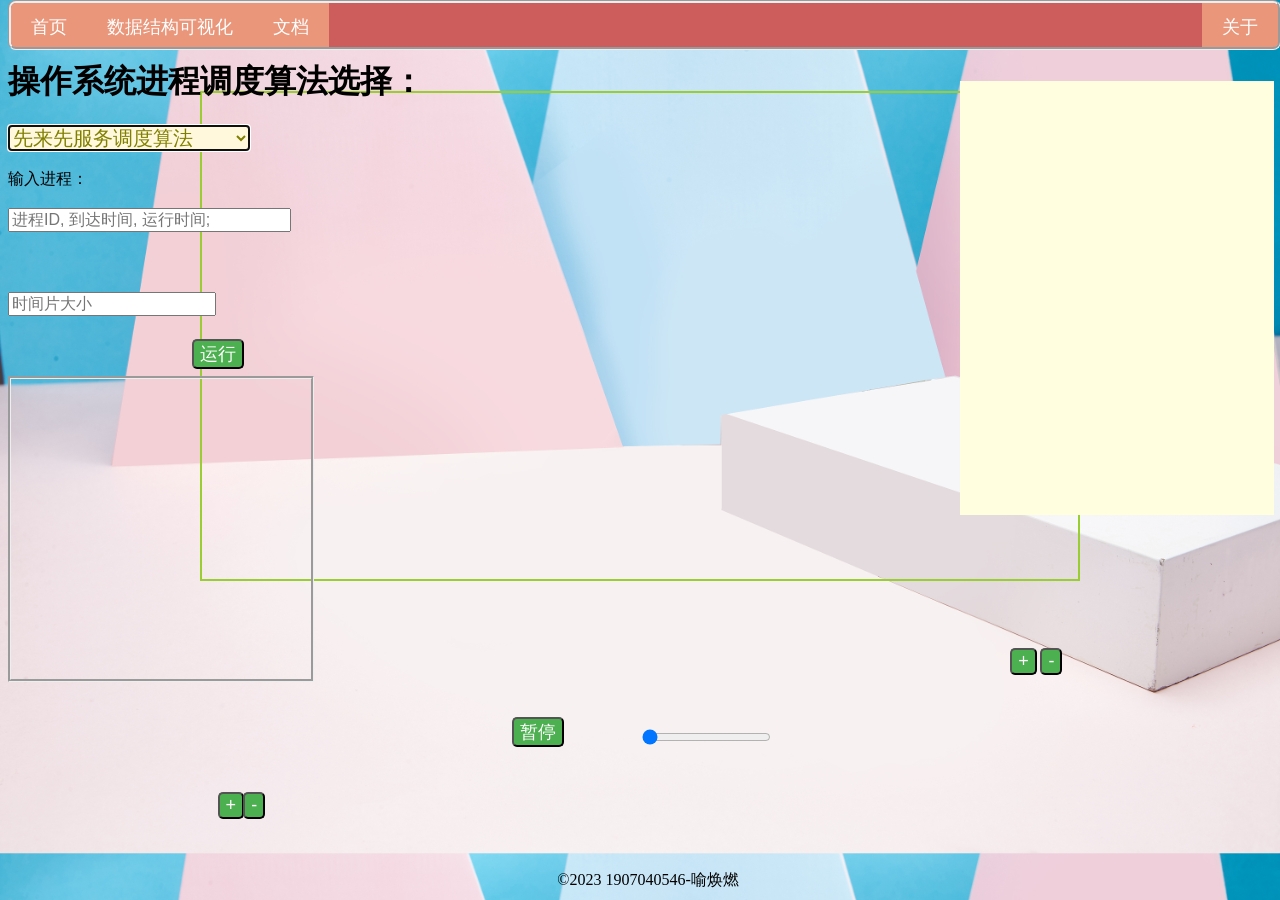
==== index.html @ 4c183b91 "update index.html" ====
<!doctype html>
<html lang="en">
<head>
  <meta charset="UTF-8">
  <meta name="操作系统进程调度算法可视化模拟"
        content="对各类调度算法进行可视化展示">
  <meta http-equiv="X-UA-Compatible" content="ie=edge">
  <title>OS Visulization</title>
  <link rel="stylesheet" href="./html/my_html.css">
  <script src="https://code.jquery.com/jquery-3.1.1.min.js"></script>
  <script src="./html/Fcfs.js"></script>
  <script src="./html/SJF.js"></script>
  <script src="./html/RR.js"></script>
  <script src="./html/NPPS.js"></script>
  <script src="./html/PPS.js"></script>
  <script src="./html/HRRN.js"></script>
  <script src="./html/MLFQ.js"></script>
</head>

<body>
<audio src="./resources/audio/千秋%20《古剑奇谭三》主题曲.mp3" autoplay loop="-1"></audio>
<ul class="head">
  <li><a href="https://baidu.com">首页</a></li>
  <li><a href="https://visualgo.net/zh" target="_blank">数据结构可视化</a></li>
  <li><a href="./html/文档.html" target="_blank">文档</a></li>
  <li style="float:right"><a href="./html/关于.html">关于</a></li>
</ul>
<!--    <iframe id="ssv3-multi-click" src="../resources/361-多层圆环时钟"></iframe>-->
<div id="input_container">
  <h1>操作系统进程调度算法选择：</h1>
  <select autofocus id="option_id" onchange="gradeChange()">
    <option value="FCFS">先来先服务调度算法</option>
    <option value="SJF">短作业优先调度算法</option>
    <option value="RR">时间片轮转调度算法</option>
    <option value="NPPS" id="NPPS">非抢占式优先级调度算法</option>
    <option value="PPS" id="PPS">抢占式优先级调度算法</option>
    <option value="HRRN" id="HRRN">高响应比优先调度算法</option>
    <option value="MLFQ" id="MLFQ">多级反馈队列调度算法</option>
  </select>
  <br><br>
  <label>输入进程：</label><br><br>
  <input id="input_text" type="text" placeholder="进程ID, 到达时间, 运行时间;" size="28px">
  <button id="startBtn">运行</button>
</div>
<button id="pauseBtn">暂停</button>
<input type="range" id="speedRange" min="1" max="10" value="0"/>
<div class="container" id="mouse-coordinates" >
  <canvas id="canvas" width="880" height="490" overflow="auto"></canvas>
</div>
<button id="increase-btn1">+</button>
<button id="decrease-btn1">-</button>
<button id="increase-btn2">+</button>
<button id="decrease-btn2">-</button>
<textarea id="log" rows="29" cols="45" readonly></textarea>
<p id="introduction"></p>
<footer>©2023 1907040546-喻焕燃</footer>

<script>
  // 获取 Canvas 元素和 2D 绘图上下文对象
  const canvas = document.getElementById('canvas');
  const ctx = canvas.getContext('2d');
  let pause_flag = false;
  let speed = 0;
  let animationId; //定义变量来存储 requestAnimationFrame 返回的 ID
  const startBtn = document.getElementById("startBtn");
  const pauseBtn = document.getElementById("pauseBtn");
  const speedRange = document.getElementById("speedRange");
  const myselect = document.getElementById("option_id");

  var input_div = document.createElement("div");
  input_div.innerHTML = "<input type='text' id='rr_time_quantum' placeholder='时间片大小' readonly>";
  document.getElementById("input_container").appendChild(input_div);

  canvas.addEventListener("mousemove", function(event) {
    const rect = canvas.getBoundingClientRect();
    const x = event.clientX - rect.left;
    const y = event.clientY - rect.top;
    // 显示坐标
    document.getElementById("log").innerHTML = `相对坐标：(${x}, ${y})`;
  });

  //选择算法监听事件
  function gradeChange() {
    var index = myselect.selectedIndex;
    // selectedIndex代表的是你所选中项的index
    var value = myselect.options[index].value;
    if (value === "NPPS"||value === "PPS") {
      //var change_place = document.getElementById("input_text");
      //change_place.placeholder= "555";原生方法
      $("#input_text").attr("placeholder", "进程ID, 到达时间, 运行时间,优先级;");
    } else {
      $("#input_text").attr("placeholder", "进程ID, 到达时间, 运行时间;");
    }
    if(value==='FCFS'){
      document.getElementById("log").style.display = "none";
      $('#introduction').text('先来先服务调度算法是最简单的调度方法。其基本原则是，按照进程进入就绪队列的先后次序进行选择。对于进程调度来说，一旦一个进程得到处理机，它就一直运行下去，直到该进程完成任务或者因等待某事件而不能继续运行，才会让出处理机。先来先服务调度算法属于非剥夺方式。 从表面上看，这个方法对于所有进程都是公平的，并且一个进程的等待时间是可以预先估计的。但是从另一方面来说，这个方法并非公平，因为当一个大进程先到达就绪状态时，就会使许多小进程等待很长时间，增加了进程的平均周转时间，会引起许多小进程用户的不满。')
    }
    if(value==='SJF'){
      document.getElementById("log").style.display = "none";
      $('#introduction').text('短进程优先调度算法从进程的就绪队列中挑选那些运行时间（估计时间）最短的进程进入主存运行。这是一个非剥夺算法。它一旦选中某个短进程，就应该保证该进程尽可能快地完成运行并退出系统。这样减少了在就绪队列中等待的进程数，同时也缩短了进程的平均等待时间，提高了系统的吞吐量。但从另一方面来说，各进程的等待时间的变化范围较大，并且进程（尤其是大进程）的等待时间难以预先估计。也就是说，用户对他的进程什么时候完成心里没底。这样，当后续短进程过多时，大进程可能没有机会运行，导致“饿死”。而在先来先服务调度算法中，进程的等待和完成时间是可以预期的。 短进程优先调度算法要求事先能正确地了解一道作业或进程将运行多长时间。但通常一个进程没有这方面可供使用的信息，只能估计。在生产环境中，对于一道类似的作业可以提供大致合理的估计；而在程序开发环境中，用户难以知道他的程序大致将运行多长时间。 正因为此算法明显偏向短进程，而且进程的运行时间是估计的，所以用户可能把他的进程运行时间估计得过短，从而争取优先运行。为此，当一个进程的运行时间超过所估计的时间时，系统将停止这个进程，或对超时部分加价收费。 短进程优先调度算法和先来先服务调度算法都是非剥夺算法，因此均不适用于分时系统，因为不能保证对用户及时响应。')
    }
    if(value==='RR'){
      document.getElementById("log").style.display = "none";
      $('#introduction').text('时间片轮转调度算法也多用于进程调度。采用此算法的系统，其进程就绪队列往往按进程到达的时间来排序。进程调度程序总是选择就绪队列中的第一个进程，也就是说，按照先来先服务原则进行调度，但进程仅占用处理机一个时间片。在使用完一个时间片后，即使进程还没有完成其运行，它也必须让出（被剥夺）处理机给下一个就绪的进程。而被剥夺的进程返回就绪队列的末尾重新排队，等候再次运行。时间片轮转调度算法特别适合分时系统使用。当多个进程驻留主存时，在进程间转接的开销一般不是很大。 由于时间片值对计算机系统的有效操作影响很大，所以在设计此算法时，应考虑下列问题：时间片值如何选择？它是固定值还是可变值？它对所有用户都相同还是随不同用户而不同？显然，如果时间片值很大，大到一个进程足以完成其全部任务所需的时间，那么此时间片轮转调度算法就退化为先来先服务调度算法了。如果时间片值很小，那么处理机在进程间的切换工作过于频繁，使处理机的开销变得很大，而处理机真正用于运行用户程序的时间将会减少。通常，最佳的时间片值应能使分时用户得到好的响应时间，因此时间片值应大于大多数分时用户的询间时间，即当一个交互进程正在执行时，给它的时间片值相对来说略大些，使它足以产生一个IO请求：或者时间片值略大于大多数进程从计算到IO请求之间的间隔时间。这样可使用户进程工作在最高速度上，并且也减少了进程间切换的不必要的开销，提高了处理机和I/O设备的利用率，同时也能提供较好的响应时间。 各系统的最佳时间片值是不同的，而且随着系统负荷不同而有所变化。关于时间片值的更进一步考虑和时间片轮转调度算法参阅“多级反馈队列调度算法”。 特别要注意的是，时间片是否用完的判定程序是由时钟中断处理程序激活的，因此时间片值必须大于时钟中断间隔。');
      $('#rr_time_quantum').prop('readonly', false);
      //document.getElementById("rr_time_quantum").readOnly = false;  或者这样写
    }
    if(value==='PPS'){
      document.getElementById("log").style.display = "none";
      $('#introduction').text('优先级调度算法按照进程的优先级高低来进行调度，使高优先级进程优先得到处理机的调度算法称为优先级调度算法。进程的优先级可以由操作系统按一定原则赋予，也可以在操作系统外部安非，甚至可由用户支付高额费用来购买。 但在许多采用优先级调度算法的系统中，通常使用动态优先级。一个进程的优先级不是固定的，可能会随许多因素的变化而变化，例如，进程的等待时间、已使用的处理机时间或其他资源的使用情况。 优先级调度算法又可分为下述两种： ①非剥夺的优先级调度算法。一旦某个高优先级的进程得到处理机，就一直运行下去，直到由于其自身的原因（任务完成或等待事件）而主动让出处理机，才让另一个高优先级进程运行。 ②可剥夺的优先级调度算法。任何时刻都严格按照优先级高的进程在处理机上运行的原则进行调度，或者说，在处理机上运行的进程永远是就绪进程队列中优先级最高的进程。在进程运行过程中，一旦有另一个优先级更高的进程出现（如一个高优先级的等待状态进程因事件的到来而成为就绪状态），进程调度程序就迫使原运行进程让出处理机给更高优先级的进程使用，或称为抢占处理机。在UNIX系结中，其讲程调度算法属于“可剥夺的优先级调度算法”。每个进程的优先级都是动态优先级，由系统为各进程每隔一个时间间隔计算一次优先级。')
    }
    if(value==='NPPS'){
      document.getElementById("log").style.display = "none";
      $('#introduction').text('优先级调度算法按照进程的优先级高低来进行调度，使高优先级进程优先得到处理机的调度算法称为优先级调度算法。进程的优先级可以由操作系统按一定原则赋予，也可以在操作系统外部安非，甚至可由用户支付高额费用来购买。 但在许多采用优先级调度算法的系统中，通常使用动态优先级。一个进程的优先级不是固定的，可能会随许多因素的变化而变化，例如，进程的等待时间、已使用的处理机时间或其他资源的使用情况。 优先级调度算法又可分为下述两种： ①非剥夺的优先级调度算法。一旦某个高优先级的进程得到处理机，就一直运行下去，直到由于其自身的原因（任务完成或等待事件）而主动让出处理机，才让另一个高优先级进程运行。 ②可剥夺的优先级调度算法。任何时刻都严格按照优先级高的进程在处理机上运行的原则进行调度，或者说，在处理机上运行的进程永远是就绪进程队列中优先级最高的进程。在进程运行过程中，一旦有另一个优先级更高的进程出现（如一个高优先级的等待状态进程因事件的到来而成为就绪状态），进程调度程序就迫使原运行进程让出处理机给更高优先级的进程使用，或称为抢占处理机。在UNIX系结中，其讲程调度算法属于“可剥夺的优先级调度算法”。每个进程的优先级都是动态优先级，由系统为各进程每隔一个时间间隔计算一次优先级。')
    }
    if(value==='HRRN'){
      document.getElementById("log").style.display = "block";
      $('#introduction').text('给与每个作业一个动态的优先级，这个优先级是随着时间变化的变化的，等待时间不断地增加，这将让长作业的优先级在等待期间不断地增大，等待足够的时间，必然会得到处理机。该优先级的变化规则可以描述为：\n' +
              '\n' +
              '优先级 = （等待时间+要求服务时间）/要求服务时间。又因为，等待时间与要求服务时间之和为系统对作业的响应时间，所以优先级 = 响应时间/要求服务时间。\n' +
              '\n' +
              '规律：1.作业的等待时间相同，则要求服务的越短，优先级越高，类似于SJF算法。2.当要求服务的时间相同时，等得越久优先级越高，类似于FCFS算法。3.对于长作业来说，该算法实现了较好的折中。\n' +
              '\n' +
              '优点：算法折中，长短作业兼顾，时间分配较为均匀。\n' +
              '\n' +
              '缺点：每次计算响应比都会花费一定时间，即时间开销，其性能比SJF算法略差。');
      $('#log').val('HRRN响应比:\n');}

    if(value==='MLFQ'){
      document.getElementById("log").style.display = "block";
      $('#introduction').text('如果A的优先级 > B的优先级，运行A（不运行B）\n' +
              '如果A的优先级 = B的优先级，轮转运行A和B\n' +
              '工作进入系统时，放在最高优先级（最上层队列）\n' +
              '一旦工作用完了其在某一层中的时间配额（无论中间主动放弃了多少次CPU），就降低其优先级（移入低一级队列）\n' +
              '经过一段时间S，就将系统中所有工作重新加入最高优先级队列');
      $('#log').val('MLFQ执行情况:\n');
    }


  }

  function runAlgorithm(val) {
    alert("正在传递数据:" + val);
    ctx.clearRect(0, 0, canvas.width, canvas.height);  // 清空画布
    //let now_select = document.getElementById("option_id");
    const now_select = $('#option_id').val();
    const rows = val.split(";");
    const data = rows.map((row) => {
      const values = row.split(",");
      return values.map((value) => parseInt(value));
    });
    const RR_time = $('#rr_time_quantum').val();
    switch (now_select) {
      case "FCFS":
        alert("FCFS算法演示");
        //调用 Fcfs.js 中的 ShowFcfs 函数,data为二维数组，可以data[]，也可以data[][]
        ShowFCFS(data, now_select);
        break;
      case "SJF":
        alert("SJF算法演示");
        ShowSJF(data, now_select);
        break;
      case "RR":
        alert("RR算法演示");
        ShowRR(data, RR_time);
        break;
      case "NPPS":
        alert("NPPS算法演示");
        ShowNPPS(data, now_select);
        //window.open("动态优先级调度.html");
        break;
      case "PPS":
        alert("PPS算法演示");
        ShowPPS(data, now_select);
        //window.open("动态优先级调度.html");
        break;
      case "HRRN":
        alert("HRRN算法演示");
        ShowHRRN(data, now_select);
        //window.open("动态优先级调度.html");
        break;
      case "MLFQ":
        alert("MLFQ算法演示");
        ShowMLFQ(data, now_select);
        //window.open("动态优先级调度.html");
        break;

    }
  }

  const input_text = document.getElementById('input_text');
  speedRange.addEventListener("input", function () {
    speed = speedRange.value * 1;//value是string类型，需要处理,故*1
  });
  startBtn.addEventListener("click", function () {
    runAlgorithm(input_text.value);
  });

  input_text.addEventListener('input', function() {
    if (myselect.options[myselect.selectedIndex].value === "NPPS"||myselect.options[myselect.selectedIndex].value === "PPS") {
      input_text.setAttribute('title', '进程ID, 到达时间, 运行时间,优先级;');
    } else {
      input_text.setAttribute('title', '进程ID, 到达时间, 运行时间;');
    }
  });
  pauseBtn.addEventListener("click", function () {
    if (!pause_flag) {
      // 如果 pause_flag 为 false，即动画正在运行，则取消动画
      //cancelAnimationFrame(animationId);
      pauseBtn.innerText = "继续";
      pause_flag = true;
    } else {
      // 如果 pause_flag 为 true，即动画已暂停，则重新开始动画
      //animationId = requestAnimationFrame(animate);
      pauseBtn.innerHTML = "暂停";
      pause_flag = false;
    }
  });

  //字体大小写
  window.onload = function() {
    const text1 = document.getElementById("introduction");
    const increaseBtn1 = document.getElementById("increase-btn1");
    const decreaseBtn1 = document.getElementById("decrease-btn1");

    const textArea = document.getElementById('log');
    const increaseBtn2 = document.getElementById('increase-btn2');
    const decreaseBtn2 = document.getElementById('decrease-btn2');

    let fontSize = 1;

    increaseBtn1.addEventListener("click", function() {
      fontSize += 0.2;
      text1.style.fontSize = fontSize + "em";
    });

    decreaseBtn1.addEventListener("click", function() {
      fontSize -= 0.2;
      text1.style.fontSize = fontSize + "em";
    });
    increaseBtn2.addEventListener('click', function() {
      fontSize += 0.5; // 每次增加 2px
      textArea.style.fontSize = fontSize + 'em'; // 动态改变字体大小
    });

    decreaseBtn2.addEventListener('click', function() {
      fontSize -= 0.5; // 每次减少 2px
      textArea.style.fontSize = fontSize + 'em'; // 动态改变字体大小
    });
  };

</script>
</body>
</html>
---- html/my_html.css ----
ul.head{
    border-style: groove;
    position: fixed;
    top:0;
    width:99%;
    list-style-type: none;
    margin-top:0;
    padding-left: 0px;
    /*创建一个新的BFC*/
    overflow: auto;
    background:indianred;
    border-radius:8px;/*圆角边框*/
    font-size:18px;
}
li a{
    /*    !*实现横向导航栏, display:inline;也可，如果你想链接到具有相同的大小，你必须使用浮动的方法*!*/
    float:left;
    height:20px;
    text-align: center;
    color: white;
    background-color: darksalmon;
    padding: 12px 20px;
    text-decoration: none;
}
li a:hover{
    background-color: coral;
    color: black;
}
body{
    background-attachment: fixed;
    background-image: url(../resources/image/blue_pink.jpg);
    background-size:100%;
}
iframe{
    height:300px;
    width:400px;
    float:right;
}
select{
    font-size: 20px;
    color:olive;
    background-color:cornsilk;
}
div{
    margin-top:60px;
}
input{font-size: 16px;}
button {
    border-radius:5px;/*圆角边框*/
    font-size: 18px;
    background-color: #4CAF50;
    color: white;
    cursor: pointer;
    transition: background-color 0.3s ease;
}
#pauseBtn{
    position:absolute;
    bottom:17%;
    left:40%;
}
#startBtn{
    position:absolute;
    bottom:59%;
    left:15%;
}
#increase-btn1 {
    position:absolute;
    left: 17%;
    bottom:9%;
}
#decrease-btn1 {
    position:absolute;
    left: 19%;
    bottom:9%;
}
#increase-btn2 {
    position:absolute;
    right: 19%;
    bottom:25%;
}
#decrease-btn2 {
    position:absolute;
    right: 17%;
    bottom:25%;
}
#speedRange{
    position:absolute;
    bottom:17%;
    left:50%;
}
button:hover {
    background-color: #3e8e41;
}
#introduction{
    margin-top: 20px;
    width:300px;
    border-style: groove;
    font-size: 14px;
    color:darkred;
    overflow: auto;
    min-height:300px;
    max-height:300px;
}
footer{
    position:absolute;
    bottom:0;
    width:100%;
    height:30px;
    text-align: center;
}
#canvas{
    width: 880px;
    height: 490px;
    /*width: 100%;*/
    /*height: 100%;*/
    /*margin: -210px auto;*/
    /*border: 2px solid yellowgreen;*/
    /*display: block;*/
    /*overflow: auto;*/
}

.container {
    height: 490px;
    width: 880px;
    /*width: 80%;*/
    /*height: 100%;*/
    margin: -225px auto;
    border: 2px solid yellowgreen;
    /*display: block;*/
    box-sizing:border-box;
    /*overflow: auto;*/
}
#log{
    border:2px palegoldenrod;
    position:absolute;
    top:9%;
    right:0.5%;
    background-color:lightyellow;
    height: 430px; /* 设置固定高度 */
    width: 310px; /* 设置固定宽度 */
    font-size: 16px; /* 设置默认字体大小 */
    resize: none;
    /* 其他样式属性 */
}
.red-text {
    color: red;
}
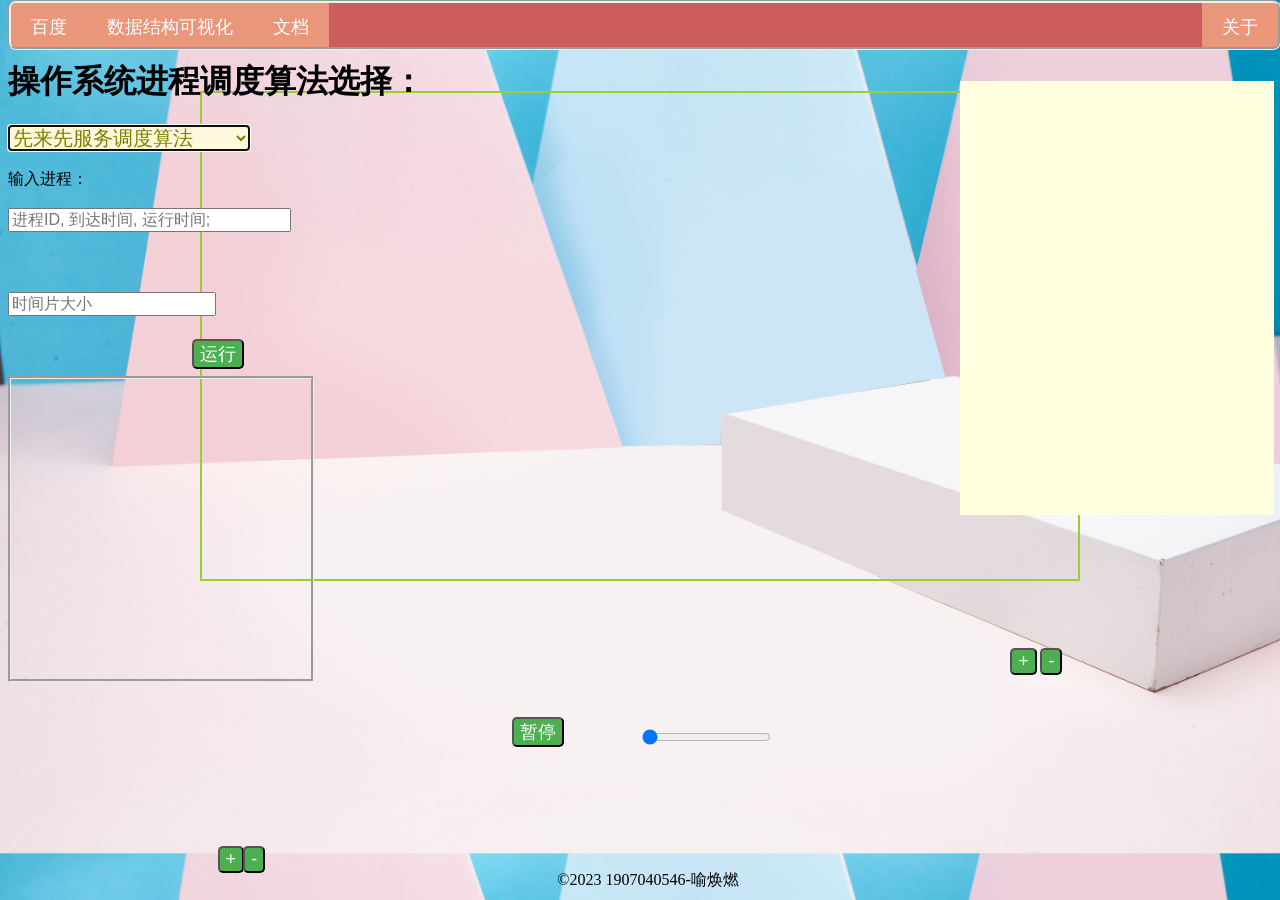
==== commit 88f3a903: "change a lot" ====
--- a/index.html
+++ b/index.html
@@ -20,7 +20,7 @@
 <body>
 <audio src="./resources/audio/千秋%20《古剑奇谭三》主题曲.mp3" autoplay loop="-1"></audio>
 <ul class="head">
-  <li><a href="https://baidu.com">首页</a></li>
+  <li><a href="https://baidu.com">百度</a></li>
   <li><a href="https://visualgo.net/zh" target="_blank">数据结构可视化</a></li>
   <li><a href="./html/文档.html" target="_blank">文档</a></li>
   <li style="float:right"><a href="./html/关于.html">关于</a></li>
@@ -135,8 +135,6 @@
               '经过一段时间S，就将系统中所有工作重新加入最高优先级队列');
       $('#log').val('MLFQ执行情况:\n');
     }
-
-
   }
 
   function runAlgorithm(val) {
@@ -167,22 +165,18 @@
       case "NPPS":
         alert("NPPS算法演示");
         ShowNPPS(data, now_select);
-        //window.open("动态优先级调度.html");
         break;
       case "PPS":
         alert("PPS算法演示");
         ShowPPS(data, now_select);
-        //window.open("动态优先级调度.html");
         break;
       case "HRRN":
         alert("HRRN算法演示");
         ShowHRRN(data, now_select);
-        //window.open("动态优先级调度.html");
         break;
       case "MLFQ":
         alert("MLFQ算法演示");
         ShowMLFQ(data, now_select);
-        //window.open("动态优先级调度.html");
         break;
 
     }
@@ -217,7 +211,7 @@
     }
   });
 
-  //字体大小写
+  //字体大小调节
   window.onload = function() {
     const text1 = document.getElementById("introduction");
     const increaseBtn1 = document.getElementById("increase-btn1");
--- a/html/my_html.css
+++ b/html/my_html.css
@@ -54,37 +54,37 @@
     transition: background-color 0.3s ease;
 }
 #pauseBtn{
-    position:absolute;
+    position:fixed;
     bottom:17%;
     left:40%;
 }
 #startBtn{
-    position:absolute;
+    position:fixed;
     bottom:59%;
     left:15%;
 }
 #increase-btn1 {
-    position:absolute;
+    position:fixed;
     left: 17%;
-    bottom:9%;
+    bottom:3%;
 }
 #decrease-btn1 {
-    position:absolute;
+    position:fixed;
     left: 19%;
-    bottom:9%;
+    bottom:3%;
 }
 #increase-btn2 {
-    position:absolute;
+    position:fixed;
     right: 19%;
     bottom:25%;
 }
 #decrease-btn2 {
-    position:absolute;
+    position:fixed;
     right: 17%;
     bottom:25%;
 }
 #speedRange{
-    position:absolute;
+    position:fixed;
     bottom:17%;
     left:50%;
 }
@@ -102,7 +102,7 @@
     max-height:300px;
 }
 footer{
-    position:absolute;
+    position:fixed;
     bottom:0;
     width:100%;
     height:30px;
